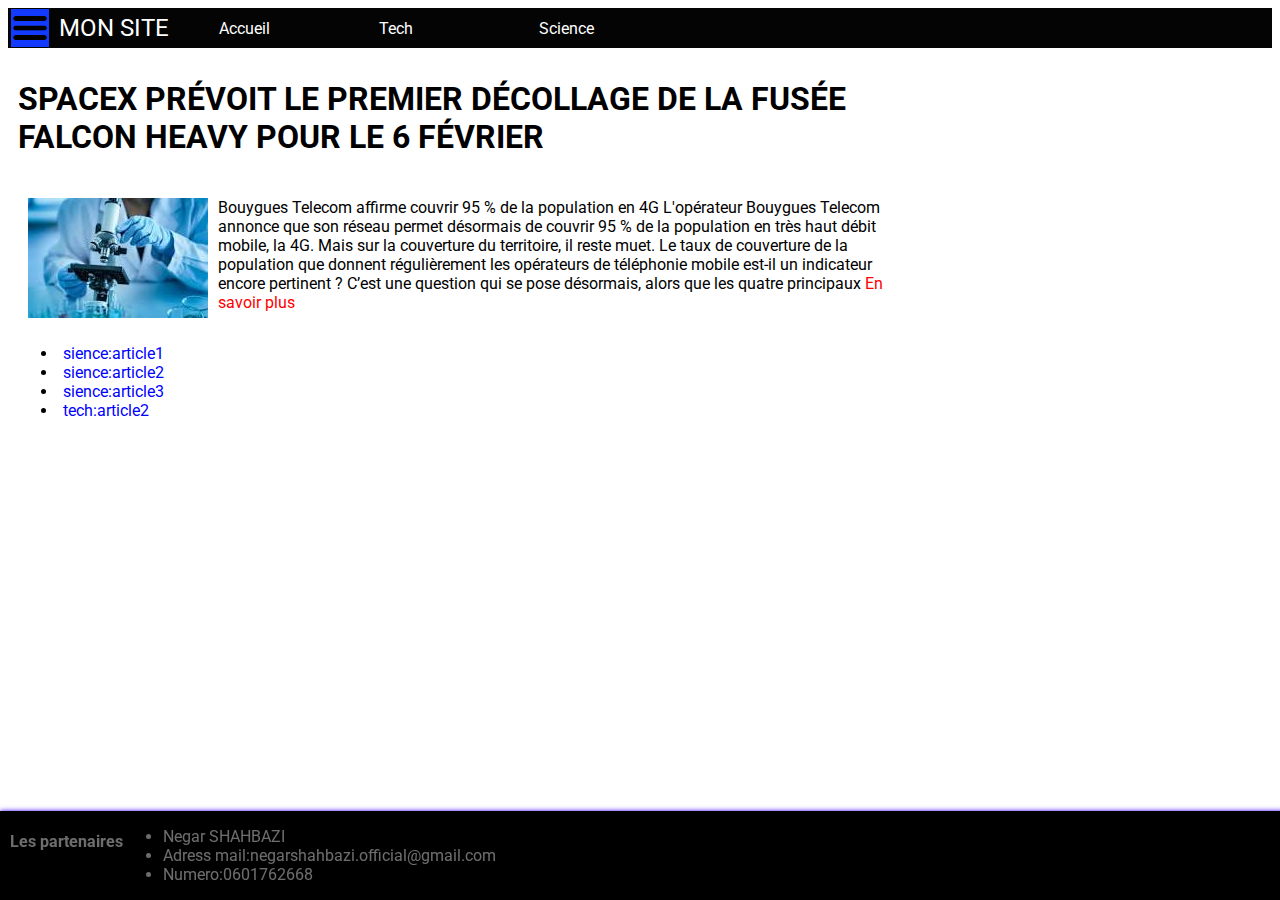
==== index.html @ b3395fb0 "first commit" ====
<!DOCTYPE html>
<html lang="en">

<head>
    <meta charset="UTF-8">
    <meta name="viewport" content="width=device-width, initial-scale=1.0">
    <title>Document</title>
    <link rel="stylesheet" href="./css/style.css">
</head>

<body>
    <header>

        <div class="container">
            <img id="d9"src="images/menu.png" alt="">
            <p id="d5">MON SITE</p>
            <a href="index.html" active>Accueil</a>
            <a href="index2.html">Tech</a>
            <a href="index3.html">Science</a>
          
    </header>

    </div>
    <section class="c3">
        <h1>
            <p>
                SpaceX prévoit le premier décollage de la fusée Falcon Heavy pour le 6 février
            </p>
        </h1>




        <div id="d2">
            <img id="d3" src="images/image1.jfif" alt="">

            <div>

                Bouygues Telecom affirme couvrir 95 % de la population en 4G

                L'opérateur Bouygues Telecom annonce que son réseau permet désormais de couvrir 95 % de la
                population en
                très haut débit mobile, la 4G. Mais sur la couverture du territoire, il reste muet.

                Le taux de couverture de la population que donnent régulièrement les opérateurs de téléphonie mobile
                est-il
                un indicateur encore pertinent ? C’est une question qui se pose désormais, alors que les quatre
                principaux

                <a id="d6" href="article-entier.html">En savoir plus</a>
            </div>
        </div>
        <div></div>
        <div class="c1">
            <ul>
                <li> <a href="sarticle-entier.html">sience:article1</a></li>
                <li><a href="sarticle2-entier.html">sience:article2</a></li>
                <li> <a href="sarticle3-entier.html">sience:article3</a></li>
                <li><a href="article2-entier.html">tech:article2</a></li>
            </ul>
        </div>

    </section>
    <footer >

        <div class="footer">

            <h4>Les partenaires</h4>


            <ul>
                <li>Negar SHAHBAZI</li>
                <li><a href="mailto:negarshahbazi.official@gmail.com">
                        Adress mail:negarshahbazi.official@gmail.com <br></a>
                </li>
                <li><a id="d8" href="tel:+33601762668">
                        Numero:0601762668
                    </a>
                </li>
            </ul>

        </div>

    </footer>
</body>

</html>
---- css/style.css ----
@import url('https://fonts.googleapis.com/css2?family=Roboto:wght@300&display=swap');

* {
    font-family: 'Roboto', sans-serif;
    box-sizing: border-box;
}


.container {
    display: flex;
    justify-content: flex-start;
    align-items: center;
    flex-direction: row;
    height: 40px;
    width: 100%;
    background-color: rgba(0, 0, 0, 0.986);
    color: white;
    position: inline-block;


}

#d9 {
    display: flex;
    justify-content: flex-end;
    background-color: rgb(19, 58, 255);
    margin-left: 3px;
    width: 38px;
}

.container a {
    width: 150px;
    margin-left: 10px;
    margin-left: 10px;
    color: white;
    text-decoration: none;
}

a:hover {

    background-color: rgba(94, 99, 86, 0.776);
}

#d5 {
    margin-left: 10px;
    margin-left: 10px;
    font-size: x-large;
    width: 150px;
}

.c3 {

    width: 70%;
    margin: 10px;
}

h1 {
    text-transform: uppercase;
}



#d6 {
    color: rgb(255, 0, 0);
    text-decoration: none;
}

#d2 {
    display: flex;
    justify-content: space-around;
    padding: 10px;
}

#d3 {
    margin-right: 10px;
    width: 30%;
}

#d4 {
    width: 15px;

}

.c1 a {
    margin: 5px;
    color: blue;
    text-decoration: none;

}

.c1 a:hover {
    text-decoration: underline;
    color: rgba(244, 179, 95, 0.822);
}


.c2 {

    line-height: 40px;
    margin-bottom: 5px;
    background-color: rgba(27, 28, 25, 0.317);
}

.footer {
    box-shadow: 5px 5px 5px 5px rgb(60, 0, 255);
    position: fixed;
    background-color: black;
    color: rgba(255, 255, 255, 0.429);
    left: 0;
    bottom: 0;
    padding-left: 10px;
    width: 100%;
    display: flex;
    justify-content: flex-start;
    animation-name: animation;
    animation-duration: 3s;
}
@keyframes  animation{
0% {background-color: black;}
25% {background-color: rgb(14, 10, 81);}
50% {background-color: rgb(168, 3, 3);}
75% {background-color: rgb(211, 20, 154);}
100% {background-color: rgb(3, 74, 39);}
}

.footer a {
    color: rgba(255, 255, 255, 0.429);
    text-decoration: none;
}

.footer a:hover {
    text-decoration: underline;
}

#d8:hover {

    font-size: larger;
    text-decoration: none;
}
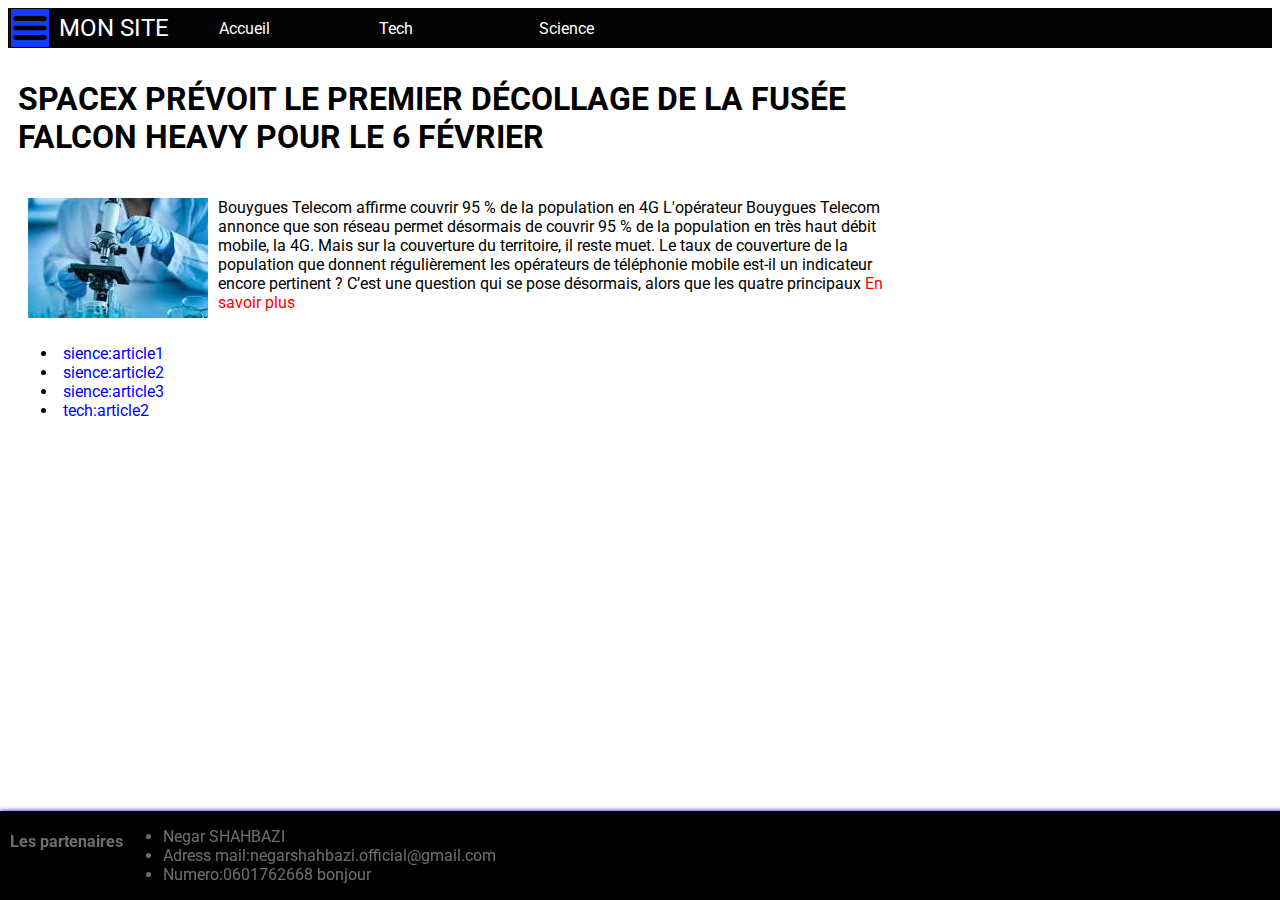
==== commit 1242f602: "second commit" ====
--- a/index.html
+++ b/index.html
@@ -75,6 +75,7 @@
                 </li>
                 <li><a id="d8" href="tel:+33601762668">
                         Numero:0601762668
+                        bonjour
                     </a>
                 </li>
             </ul>
